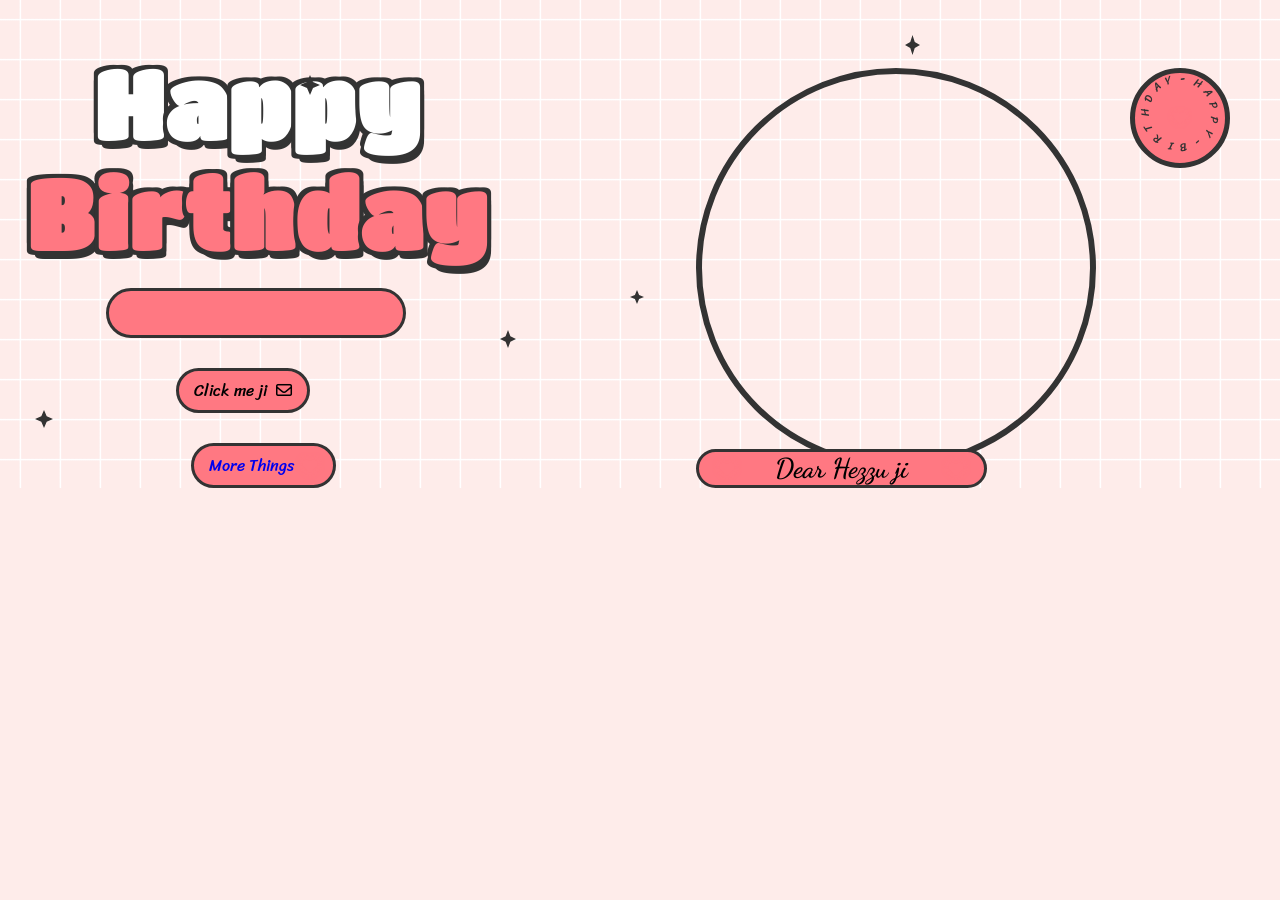
==== index.html @ 40f95d4d "Add files via upload" ====
<!DOCTYPE html>
<html lang="en">

<head>
    <meta charset="UTF-8">
    <meta name="viewport" content="width=device-width, initial-scale=1.0">
    <meta name="title" content="Happy Birthday Website 2.0 | Aoudumber Bade">
    <meta name="github" content="https://github.com/Aoudumber-Bade">
    <title>Mehwish Birthday</title>
    <link rel="stylesheet" href="style.css">
    <link rel="stylesheet" href="https://cdnjs.cloudflare.com/ajax/libs/font-awesome/6.5.1/css/all.min.css"
        integrity="sha512-DTOQO9RWCH3ppGqcWaEA1BIZOC6xxalwEsw9c2QQeAIftl+Vegovlnee1c9QX4TctnWMn13TZye+giMm8e2LwA=="
        crossorigin="anonymous" referrerpolicy="no-referrer" />
    <link
        href="https://fonts.googleapis.com/css2?family=Dancing+Script:wght@500;700&family=Poppins:wght@400;600&display=swap"
        rel="stylesheet">
    <script src="https://code.jquery.com/jquery-3.7.1.min.js"
        integrity="sha256-/JqT3SQfawRcv/BIHPThkBvs0OEvtFFmqPF/lYI/Cxo=" crossorigin="anonymous"></script>
</head>

<body>
    <div id="wrapper">
        <div class="flag__birthday">
            <img src="./images/1.png" alt="" width="350" class="flag__left">
            <img src="./images/1.png" alt="" width="350" class="flag__right">
        </div>
        <div class="content">
            <div class="left">
                <div class="title">
                    <h1 class="happy">
                        <span style="--t: 4s;">H</span>
                        <span style="--t: 4.2s;">a</span>
                        <span style="--t: 4.4s;">p</span>
                        <span style="--t: 4.6s;">p</span>
                        <span style="--t: 4.8s;">y</span>
                    </h1>
                    <h1 class="birthday">
                        <span style="--t: 5s;">B</span>
                        <span style="--t: 5.2s;">i</span>
                        <span style="--t: 5.4s;">r</span>
                        <span style="--t: 5.6s;">t</span>
                        <span style="--t: 5.8s;">h</span>
                        <span style="--t: 6s;">d</span>
                        <span style="--t: 6.2s;">a</span>
                        <span style="--t: 6.4s;">y</span>
                    </h1>
                    <div class="hat">
                        <img src="./images/hat.png" alt="" width="130">
                    </div>
                </div>
                <div class="date__of__birth">
                    <span></span>
                </div>
                <div class="btn">
                    <button id="btn__letter">
                        <div class="mail">
                            Click me ji
                            <i class="fa-regular fa-envelope"></i>
                        </div>
                    </button>
                    <a href="letter.html" class="btn__letter__page">
                        <div class="letter__page">
                            More Things
                            <i class="fa-solid fa-heart"></i>
                        </div>
                    </a>
                </div>
            </div>
            <div class="right">
                <div class="box__account">
                    <div class="image">
                        <img src="./images/Black.jpeg" alt="">
                    </div>
                    <div class="name">
                        <i class="fa-solid fa-heart"></i>
                        <span>Dear Hezzu ji</span>
                        <i class="fa-solid fa-heart"></i>
                    </div>
                    <div class="balloon_one">
                        <img width="100px" src="./images/balloon1.png" alt="">
                    </div>
                    <div class="balloon_two">
                        <img width="100px" src="./images/balloon2.png" alt="">
                    </div>
                </div>
                <div class="cricle">
                    <div class="text__cricle">
                        <span style="--i: 1;">h</span>
                        <span style="--i: 2;">a</span>
                        <span style="--i: 3;">p</span>
                        <span style="--i: 4;">p</span>
                        <span style="--i: 5;">y</span>
                        <span style="--i: 6;">-</span>
                        <span style="--i: 7;">b</span>
                        <span style="--i: 8;">i</span>
                        <span style="--i: 9;">r</span>
                        <span style="--i: 10;">t</span>
                        <span style="--i: 11;">h</span>
                        <span style="--i: 12;">d</span>
                        <span style="--i: 13;">a</span>
                        <span style="--i: 14;">y</span>
                        <span style="--i: 15;">-</span>
                    </div>
                    <i class="fa-solid fa-heart"></i>
                </div>
            </div>
        </div>
        <div class="decorate_star star1" style="--t: 15s;"></div>
        <div class="decorate_star star2" style="--t: 15.2s;"></div>
        <div class="decorate_star star3" style="--t: 15.4s;"></div>
        <div class="decorate_star star4" style="--t: 15.6s;"></div>
        <div class="decorate_star star5" style="--t: 15.8s;"></div>
        <div class="decorate_flower--one" style="--t: 15s;">
            <img width="20" src="./images/decorate_flower.png" alt="">
        </div>
        <div class="decorate_flower--two" style="--t: 15.3s;">
            <img width="20" src="./images/decorate_flower.png" alt="">
        </div>
        <div class="decorate_flower--three" style="--t: 15.6s;">
            <img width="20" src="./images/decorate_flower.png" alt="">
        </div>
        <div class="decorate_bottom">
            <img src="./images/decorate.png" alt="" width="100">
        </div>
        <div class="smiley__icon">
            <img src="./images/smiley_icon.png" alt="" width="100">
        </div>


        <div class="boxMail">
            <i class="fa-solid fa-xmark"></i>
            <div class="boxMail-container">
                <div class="card1">
                    <div class="userImg">
                        <img src="images/Saree.jpeg" alt="">
                    </div>
                    <h4 class="username">To My Femme 💖<span class="underline"></span></h4>

                    <h3>Happy Birthday ji</h3>
                    <div class="imageCute">
                        <img src="cute1.png" alt="">
                    </div>
                </div>
                <div class="card2">
                    <div class="card2-content">
                        <h3>Apka liya </h3>
                        <h2>Happiest Birthday to the girl who is my world who is my duniya and my all
                            hanji ye jhuth mat mano ap ho ye ji aur apka bina toh ma kuch nahi as usual but 
                            ap hua ab 20 saal aur badi ho gai per mera liy toh vo hi choti si bachi rahogi beta
                            aur cutie apko iss janemdin ma bhi ma uss birthday se bhi jyda khushiyan dena chahta hu aur dunga aur
                            cutie you are will the best person of my life just always smile and make me smile baby...💖
                        </h2>

                        <div class="imageCute2">
                            <img src="cute2.png" alt="">
                        </div>
                    </div>
                </div>
            </div>
        </div>
    </div>

</body>
<script>
    let datetxt = "1 June";
    let datatxtletter = "My love. You are a very special girl. I always silently thank you for coming into my life. Today, I wish you all the best, lots of health, and lots of joy. I always hope we will celebrate many more birthdays like this together. Happy birthday to you.💕";
    let titleLetter = "To you";
    let charArrDate = datetxt.split('');
    let charArrDateLetter = datatxtletter.split('');
    let charArrTitle = titleLetter.split('');
    let currentIndex = 0;
    let currentIndexLetter = 0;
    let currentIndexTitle = 0;
    let date__of__birth = document.querySelector(".date__of__birth span");
    let text__letter = document.querySelector(".text__letter p");
    setTimeout(function () {
        timeDatetxt = setInterval(function () {
            if (currentIndex < charArrDate.length) {
                date__of__birth.textContent += charArrDate[currentIndex];
                currentIndex++;
            }
            else {
                let i = document.createElement("i");
                i.className = "fa-solid fa-star"
                document.querySelector(".date__of__birth").prepend(i)
                document.querySelector(".date__of__birth").appendChild(i.cloneNode(true))
                clearInterval(timeDatetxt)
            }
        }, 100)
    }, 12000)

    var intervalContent;
    var intervalTitle;
    $("#btn__letter").on("click", function () {
        $(".box__letter").slideDown()
        setTimeout(function () {
            $(".letter__border").slideDown();
        }, 1000)
        setTimeout(function () {
            intervalTitle = setInterval(function () {
                if (currentIndexTitle < charArrTitle.length) {
                    document.querySelector(".title__letter").textContent += charArrTitle[currentIndexTitle];
                    let i = document.createElement("i");
                    i.className = "fa-solid fa-heart"
                    document.querySelector(".title__letter").appendChild(i)
                    currentIndexTitle++;
                }
                else {
                    clearInterval(intervalTitle)
                }
            }, 100)
        }, 2000)
        setTimeout(function () {
            document.querySelector("#heart__letter").classList.add("animationOp");
            document.querySelector(".love__img").classList.add("animationOp");
            document.querySelector("#mewmew").classList.add("animationOp");
        }, 2800)
        setTimeout(function () {
            document.querySelectorAll(".heart").forEach((item) => {
                item.classList.add("animation")
            })
        }, 3500)
        setTimeout(function () {
            intervalContent = setInterval(function () {
                if (currentIndexLetter < charArrDateLetter.length) {
                    text__letter.textContent += charArrDateLetter[currentIndexLetter];
                    currentIndexLetter++;
                }
                else {
                    clearInterval(intervalContent)
                }
            }, 50)
        }, 6000)
    })
    $(".close").on("click", function () {
        clearInterval(intervalContent)
        document.querySelector(".title__letter").textContent = "";
        text__letter.textContent = "";
        currentIndexLetter = 0
        currentIndexTitle = 0
        document.querySelector("#heart__letter").classList.remove("animationOp");
        document.querySelector(".love__img").classList.remove("animationOp");
        document.querySelector("#mewmew").classList.remove("animationOp");
        document.querySelectorAll(".heart").forEach((item) => {
            item.classList.remove("animation")
        })
        $(".box__letter").slideUp();
        $(".letter__border").slideUp();
    })



    let mailBox = document.querySelector('.mail')
    let boxmail = document.querySelector('.boxMail')
    var close = document.querySelector('.fa-xmark')
    mailBox.onclick = function () {
        mailBox.classList.toggle('active')
        boxmail.classList.add('active')
    }

    close.addEventListener('click', function () {
        boxmail.classList.remove('active')
    })
</script>

</html>
---- style.css ----
@import url('https://fonts.googleapis.com/css2?family=Coiny&family=Titan+One&display=swap');
@import url('https://fonts.googleapis.com/css2?family=Nerko+One&family=Sriracha&display=swap');
@import url('https://fonts.googleapis.com/css2?family=Dancing+Script:wght@700&display=swap');
*{
    padding: 0;
    margin: 0;
    box-sizing: border-box;
}
:root{
    --color-pink: #feecea;
    --color-white: #fff;
    --color-black: #333;
    --color-text-pink: #FF7882;
    --color-heart: #FF7882;
    --color-bg-letter: #fff8e4;
    --color-border: #DACCBF;
}
html{
    height: auto;
}
body {
    position: relative;
    font-size: 16px;
    margin: 0;
    padding: 0;
    min-height: 100vh;
    background-image:linear-gradient(var(--color-pink), var(--color-pink));
}
#wrapper{
    position: relative;
    background-color: transparent;
    background-image: linear-gradient(0deg, transparent 24%, rgba(255, 255, 255, 1) 25%, rgba(255, 255, 255, 1) 26%, transparent 27%, transparent 74%, rgba(255, 255, 255, 1) 75%, rgba(255, 255, 255, 1) 76%, transparent 77%, transparent), linear-gradient(90deg, transparent 24%, rgba(255, 255, 255, 1) 25%, rgba(255, 255, 255,1) 26%, transparent 27%, transparent 74%, rgba(255, 255, 255, 1) 75%, rgba(255, 255, 255, 1) 76%, transparent 77%, transparent);
    height:100%;
    background-size:80px 80px;
    overflow: hidden;
    z-index: 1;
}
.flag__birthday{
    display: flex;
    justify-content: space-between;
    transform: translateY(-200px);
    animation: translateYFlag 1.5s 2s forwards;
}
@keyframes translateYFlag{
    to{
        transform: translateY(-10px);
    }
}
.flag__birthday .flag__left{
    transform: rotate(-10deg) translate(-20px,30px);
}
.flag__birthday .flag__right{
    transform: rotate(10deg) translate(20px,30px) scaleX(-1);
}
.content{
    width: 100%;
    position: relative;
    display: flex;
    padding-top: 3rem;
}
.content .left, .content .right{
    position: relative;
    display: flex;
    flex-direction: column;
    justify-content: center;
    align-items: center;
}
.content .left{
    width: 40%;
}
.content .right{
    width: 60%;
}
.left .btn{
    transform: scale(0);
    animation: scaleCricle 2s 16s forwards ease-in-out;
}
#btn__letter{
    position: relative;
    margin-top: 30px;
    background-color: var(--color-text-pink);
    outline: none;
    padding: 5px 15px;
    font-size: 1rem;
    border-radius: 50px;
    border: 3px solid var(--color-black);
    font-family: "Sriracha", cursive;
    display: flex;
    align-items: center;
    justify-content: center;
    cursor: pointer;
    z-index: 2;
    transform: scale(1);
    transition: all .5s ease-in-out;
}
#btn__letter:active{
    transform: scale(0.7);
}
#btn__letter i{
    margin-left: 5px;
}
#btn__letter:hover{
    border-color: var(--color-heart);
    background-color: var(--color-heart);
    color: #fff;
    box-shadow: rgba(0, 0, 0, 0.24) 0px 3px 8px;
}

#btn__letter:hover i{
    animation: rotateHeart 1s infinite linear;
}

.btn__letter__page {
    position: relative;
    margin-top: 30px;
    margin-left: 15px;
    background-color: var(--color-text-pink);
    outline: none;
    padding: 5px 15px;
    font-size: 1rem;
    border-radius: 50px;
    border: 3px solid var(--color-black);
    font-family: "Sriracha", cursive;
    display: inline-flex;
    align-items: center;
    justify-content: center;
    cursor: pointer;
    z-index: 2;
    transform: scale(1);
    transition: all .5s ease-in-out;
    text-decoration: none;
    animation: scaleButton 2s 16s forwards ease-in-out;
}

.btn__letter__page .letter__page {
    display: flex;
    align-items: center;
    justify-content: center;
    gap: 8px;
}

.btn__letter__page:hover {
    border-color: var(--color-heart);
    background-color: var(--color-heart);
    color: #fff;
    box-shadow: rgba(0, 0, 0, 0.24) 0px 3px 8px;
}

.btn__letter__page:hover i {
    animation: rotateHeart 1s infinite linear;
}

@keyframes scaleButton {
    0% {
        transform: scale(0);
    }
    10% {
        transform: scale(1.3);
    }
    20% {
        transform: scale(0.7);
    }
    30%, 100% {
        transform: scale(1);
    }
}
@keyframes rotateHeart{
    0%,50%, 100%{
        transform: rotate(0deg);
    }
    25%{
        transform: rotate(12deg);
    }
    75%{
        transform: rotate(-12deg);
    }
}
.title{
    position: relative;
    width: 100%;
    display: flex;
    justify-content: center;
    font-family: "Titan One", sans-serif;
    font-size: 3rem;
    flex-direction: column;
    perspective: 1000px;
}
.title .happy, .title .birthday{
    position: relative;
    text-shadow: 4px 4px var(--color-black), 
                -4px 4px var(--color-black), 
                4px -4px var(--color-black), 
                -4px -4px var(--color-black), 
                4px 8px 0 var(--color-black);
    font-weight: bold;
    display: flex;
    justify-content: center;
}
.title .happy{
    color: var(--color-white);
}
.title .happy span, .title .birthday span{
    transform: translateY(50px);
    opacity: 0;
    visibility: hidden;
    animation: txtTranslateY .5s var(--t) forwards;
}
@keyframes txtTranslateY{
    100%{
        transform: translateY(0);
        opacity: 1;
        visibility: visible;
    }
}
.title .birthday{
    color: var(--color-text-pink);
}

.title .hat{
    position: absolute;
    right: 45px;
    top: -350px;
    transform: rotate(-40deg);
    z-index: -1;
    animation: topHat 4s 7s forwards ease;
}
@keyframes topHat{
    20%, 30%{
        top: -30px;
        transform-origin: left;
        transform: rotate(-40deg);
    }
    35%, 100%{
        top: -30px;
        transform: rotate(0deg);
    }
}
.date__of__birth, .name{
    display: flex;
    justify-content:space-around;
    align-items: center;
    background-color: var(--color-text-pink);
    border-radius: 50px;
    margin-top: 20px;
    font-family: "Sriracha", cursive;
    
}
.date__of__birth{
    border: 3px solid var(--color-black);
    position: relative;
    transform: translateY(-100px);
    z-index: -1;
    opacity: 0;
    visibility: hidden;
    width: 0px;
    animation: dateOfBirth 5s 9s forwards;
}
@keyframes dateOfBirth{
    20%,40%{
        width: 0px;
        height: 0;
        transform: translateY(0px);
        opacity: 1;
        visibility: visible;
    }
    45%{
        transform: translateY(0px);
        opacity: 1;
        visibility: visible;
        width: 300px;
        height: 0px;
    }
    50%,100%{
        transform: translateY(0px);
        opacity: 1;
        visibility: visible;
        width: 300px;
        height: 50px;
    }
}
.name{
    position: absolute;
    padding: 0px 20px;
    bottom: -20px;
    border: 3px solid var(--color-black);
    font-family: 'Dancing Script', cursive;
}
.date__of__birth span, .name span{
    font-weight: bold;
    margin: 0px 40px;
}
.date__of__birth span{
    font-size: 1.2rem;
}
.name span{
    font-size: 1.7rem;
}
.right .box__account{
    position: relative;
    transform: translateY(700px);
    animation: topBoxImage 8s 7s forwards ease-in;
}
@keyframes topBoxImage{
    to{
        transform: translateY(0);
    }
}
.content .right .image{
    position: relative;
    width: 400px;
    height: 400px;
    border-radius: 50%;
    overflow: hidden;
    display: flex;
    align-items: center;
    border: 6px solid var(--color-black);
}
.content .right .image img{
    width: 100%;
    object-fit: cover;

}
.cricle{
    position: absolute;
    top: 20px;
    right: 50px;
    display: flex;
    justify-content: center;
    align-items: center;
    transform: scale(0);
    animation: scaleCricle 3s 15s forwards ease-in-out;
}
@keyframes scaleCricle {
    0%{
        transform: scale(0);
    }
    10%{
        transform: scale(1.3);
    }
    20%{
        transform: scale(0.7);
    }
    30%,100%{
        transform: scale(1);
    }

}
.text__cricle{
    width: 100px;
    height: 100px;
    background-color: var(--color-text-pink);
    border-radius: 50%;
    border: 5px solid var(--color-black);
    display: flex;
    justify-content: center;
    align-items: center;
    animation: rotateCricle 5s linear infinite;
}
@keyframes rotateCricle{
    to{
        transform: rotate(360deg);
    }
}
.text__cricle span{
    top: 0%;
    left: 50%;
    position: absolute;
    color: var(--color-black);
    transform: rotate(calc(var(--i) * 24deg));
    transform-origin: 0 45px;
    font-family: "Sriracha", cursive;
    text-transform: uppercase;
    font-size: 0.7rem;
}
.fa-heart{
    color: var(--color-heart);
    filter: drop-shadow(0 0 3px var(--color-heart));
    animation: scaleHeart 1s infinite linear;
}
.cricle .fa-heart{
    position: absolute;
    transform: scale(0.85);
}
@keyframes scaleHeart{
    50%{
        transform: scale(1.2);
    }
}
.right .balloon_one{
    position: absolute;
    top: -70px;
    left: -70px;
    animation: balloon1 2s infinite linear;
}
@keyframes balloon1{
    0%, 50%,100%{
        transform-origin: bottom right;
        transform: rotate(0deg);
    }
    25%{
        transform-origin: bottom right;
        transform: rotate(3deg);
    }
    75%{
        transform-origin: bottom right;
        transform: rotate(-3deg);
    }
}
.right .balloon_two{
    position: absolute;
    top: 170px;
    right: -65px;
    z-index: -1;
    transform: rotate(10deg);
    animation: balloon2 2s infinite linear;
}
@keyframes balloon2 {
    0%,50%,100%{
        transform-origin: bottom left;
        transform: rotate(10deg);
    }
    25%{
        transform-origin: bottom left;
        transform: rotate(7deg);
    }
    75%{
        transform-origin: bottom left;
        transform: rotate(13deg);
    }
}

.decorate_star{
    position: absolute;
    transform: scale(0);
    background-color: var(--color-black);
    clip-path: polygon(0 50%, 35% 35%, 50% 0, 65% 35%, 100% 50%, 65% 65%, 50% 100%, 35% 65%);
    animation: scaleCricle 3s var(--t) forwards, 
            scaleStar 2s 16s infinite ease-in-out;
}
.decorate_star.star1{
    width: 20px;
    height: 20px;
    top: 75px;
    left: 300px;
}
.decorate_star.star2{
    width: 15px;
    height: 20px;
    top: 35px;
    right: 360px;
}
.decorate_star.star3{
    width: 14px;
    height: 14px;
    top: 290px;
    left: 630px;
}
.decorate_star.star4{
    width: 18px;
    height: 18px;
    bottom: 60px;
    left: 35px;
}
.decorate_star.star5{
    width: 16px;
    height: 18px;
    bottom: 140px;
    left: 500px;
}
@keyframes scaleStar {
    25%{
        transform: scale(0.8);
    }
    50%{
        transform: scale(1.1);
    }
}
.decorate_bottom{
    position: absolute;
    right: 0;
    bottom: -10px;
}
.decorate_flower--one{
    position: absolute;
    top: 250px;
    left: 50px;
    transform: scale(0);
    animation: scaleCricle 3s var(--t) forwards ease-in-out;
}
.decorate_flower--two{
    position: absolute;
    top: 225px;
    left: 540px;
    transform: scale(0);
    animation: scaleCricle 3s var(--t) forwards ease-in-out;
}
.decorate_flower--three{
    position: absolute;
    top: 150px;
    right: 235px;
    transform: scale(0);
    animation: scaleCricle 3s var(--t) forwards ease-in-out;
}
.smiley__icon{
    position: absolute;
    bottom: 180px;
    left: 600px;
    transform: scale(0);
    animation: scaleCricle 3s 15s forwards ease-in-out;
}


.box__letter{
    position: fixed;
    top: 0;
    left: 0;
    background-color: rgba(0,0,0,.5);
    width: 100%;
    height: 100%;
    z-index: 10;
    display: none;
}
.box__letter .letter__border{
    position: absolute;
    width: 55vw;
    height: 450px;
    background-color: var(--color-white);
    border-radius: 27px;
    padding: 17px;
    box-shadow: rgba(0, 0, 0, 0.24) 0px 3px 8px;
    top: 50%;
    left: 50%;
    transform: translate(-50%,-50%);
    display: none;
}
.letter__border .close{
    position: absolute;
    right: -10px;
    top: -10px;
    width: 30px;
    height: 30px;
    background-color: var(--color-white);
    border-radius: 50%;
    display: flex;
    justify-content: center;
    align-items: center;
    box-shadow: rgba(99, 99, 99, 0.2) 0px 2px 8px 0px;
    cursor: pointer;
}
.letter__border .letter{
    width: 100%;
    height: 100%;
    background-color: var(--color-bg-letter);
    border-radius: 10px;
    padding-top: 15px;
}
.letter__border .letter .title__letter{
    text-align: center;
    font-family: 'Dancing Script', cursive;
    font-weight: bold;
    font-size: 2.4rem;
}
.title__letter .fa-solid{
    margin-left: 5px;
    font-size: 1.3rem;
}
.letter__border .letter .content__letter{
    position: relative;
    width: 100%;
    height: 100%;
    display: flex;
    padding-top: 1.5rem;
    padding-bottom: 70px;
}
.letter__border .letter .content__letter .left{
    position: relative;
    width: 50%;
    height: 100%;
    padding: 1.7rem;
    border-right: 3px solid var(--color-border);
}
.content__letter .left #heart__letter{
    opacity: 0;
    width: 100%;
}
#heart__letter.animationOp{
    animation: opacityHeart 1s 1s forwards;
}
@keyframes opacityHeart{
    to{
        opacity: 1;
    }
}
.content__letter .left .heart{
    position: absolute;
    opacity: 0;
}
.content__letter .left .heart.animation{
    animation: scaleHeartLetter 1s var(--t) infinite ease-in-out;
}
@keyframes scaleHeartLetter{
    0%{
        opacity: 1;
        transform: scale(0);
    }
    10%{
        opacity: 1;
        transform: scale(1.3);
    }
    20%{
        opacity: 1;
        transform: scale(0.7);
    }
    30%,100%{
        opacity: 1;
        transform: scale(1);
    }
    
}
.content__letter .left .heart_1{
    top: 90px;
    left: 30px;
}
.content__letter .left .heart_2{
    top: 20px;
    right: 70px;
}
.content__letter .left .heart_3{
    bottom: 50px;
    left: 145px;
}
.content__letter .left .heart_4{
    top: 140px;
    right: 35px;
}
.content__letter .right{
    position: relative;
    width: 50%;
}
.content__letter .right .love__img{
    opacity: 0;
    position: absolute;
    right: 20px;
    top: -100px;
}
.love__img.animationOp{
    animation: opacityHeart 1s 1s forwards;
}
.content__letter .right .text__letter{
    margin-top: 60px;
    padding: 20px 15px 10px 15px;
    font-family: 'Dancing Script', cursive;
    font-size: 1.3rem;
}
.content__letter .right #mewmew{
    position: absolute;
    bottom: 0;
    right: 0;
    opacity: 0;
}
#mewmew.animationOp{
    animation: opacityHeart 1s 1s forwards;
}


#copy {
    position: fixed;
    bottom: 12px;
    left: 50%;
    transform: translateX(-50%);
    font-size: 1rem;
}

#copy a {
    text-decoration: none;
    color: #191919d7;
}

#copy p {
    color: #4275ff;
    text-align: center;
    font-weight: 700;
    cursor: pointer;
}



@media screen and (max-width: 658px)   {

    .flag__birthday .flag__left {
        transform: rotate(-10deg) translate(-119px,3px);
    }

    .flag__birthday .flag__right {
        transform: rotate(10deg) translate(-106px,39px) scaleX(-1);
    }

    .content {
        width: 100%;
        position: relative;
        display: flex;
        flex-direction: column;
        justify-content: center;
        gap: 25px;
        align-items: center;
        padding-top: 2rem;
    }

    .title {
        position: relative;
        width: 100%;
        display: flex;
        justify-content: center;
        font-family: "Titan One", sans-serif;
        font-size: 1.5rem;
        letter-spacing: 8px;
        flex-direction: column;
        perspective: 1000px;
    }

    #btn__letter {
        position: relative;
        margin-top: 17px;
        width: 209px;
        background-color: var(--color-text-pink);
        outline: none;
        padding: 6px 4px;
        font-size: 1rem;
        border-radius: 50px;
        border: 3px solid var(--color-black);
        font-family: "Sriracha", cursive;
        display: flex;
        align-items: center;
        justify-content: center;
        cursor: pointer;
        z-index: 2;
        /* transform: scale(1); */
        transition: all .5s ease-in-out;
    }

    .cricle {
        position: absolute;
        top: 10px;
        right: -54px;
        display: flex;
        justify-content: center;
        align-items: center;
        transform: scale(0);
        animation: scaleCricle 3s 15s forwards ease-in-out;
    }

    .title .hat {
        position: absolute;
        right: -98px;
        top: -51px !important;
        transform: rotate(-40deg);
        z-index: -1;
        animation: topHat 4s 7s forwards ease;
    }

    .box__letter .letter__border {
        position: absolute;
        width: 90vw;
        height: 315px;
        background-color: var(--color-white);
        border-radius: 27px;
        padding: 17px;
        box-shadow: rgba(0, 0, 0, 0.24) 0px 3px 8px;
        top: 50%;
        left: 50%;
        transform: translate(-50%,-50%);
        display: none;
    }

    .letter__border .letter {
        width: 100%;
        height: 100%;
        background-color: var(--color-bg-letter);
        border-radius: 10px;
        padding-top: 15px;
    }

    .letter__border .letter .title__letter {
        text-align: center;
        font-family: 'Dancing Script', cursive;
        font-weight: bold;
        font-size: 1.4rem;
    }

    .letter__border .letter .content__letter {
        position: relative;
        width: 100%;
        height: 100%;
        display: flex;
        padding-top: .7rem;
        padding-bottom: 70px;
    }

    .content__letter .right .text__letter {
        margin-top: -14px;
        padding: 20px 15px 10px 15px;
        font-family: 'Dancing Script', cursive;
        font-size: .8rem;
    }

    .content__letter .right .love__img {
        opacity: 0;
        position: absolute;
        right: 126px;
        top: 167px;
    }

    .love__img img {
 
            width: 84px;

    }

    .content .right .image {
        position: relative;
        width: 200px;
        height: 200px;
        border-radius: 50%;
        overflow: hidden;
        display: flex;
        align-items: center;
        border: 6px solid var(--color-black);
    }

    .name {
        position: absolute;
        padding: 0px 3px;
        bottom: -6px;
        border: 3px solid var(--color-black);
    }

    .name span {
        font-size: 1rem;
    }

    .right .balloon_one {
        position: absolute;
        top: 10px;
        left: -77px;
        animation: balloon1 2s infinite linear;
    }

    .right .balloon_one img{
        width: 76px !important;
    }


}

/* Letter Page Styles */
.letter-wrapper {
    position: relative;
    background-color: transparent;
    width: 100%;
    min-height: 100vh;
    display: flex;
    flex-direction: column;
    justify-content: flex-start;
    align-items: center;
    padding: 40px 20px;
    overflow-x: hidden;
    overflow-y: auto;
}

.letter-container {
    width: 100%;
    max-width: 900px;
    display: flex;
    justify-content: center;
    align-items: center;
}

.letter-card {
    width: 100%;
    background: linear-gradient(135deg, #fff8e4 0%, #fffbf0 100%);
    border: 5px solid var(--color-black);
    border-radius: 20px;
    padding: 50px 40px;
    box-shadow: 0 15px 40px rgba(0, 0, 0, 0.2);
    position: relative;
    animation: cardPop 0.8s ease-out;
}

@keyframes cardPop {
    0% {
        transform: scale(0.5) rotateX(10deg);
        opacity: 0;
    }
    100% {
        transform: scale(1) rotateX(0deg);
        opacity: 1;
    }
}

.letter-header {
    display: flex;
    flex-direction: column;
    align-items: center;
    margin-bottom: 30px;
    text-align: center;
}

.letter-profile {
    width: 120px;
    height: 120px;
    border-radius: 50%;
    overflow: hidden;
    border: 4px solid var(--color-black);
    margin-bottom: 20px;
    box-shadow: 0 5px 15px rgba(0, 0, 0, 0.1);
}

.letter-profile img {
    width: 100%;
    height: 100%;
    object-fit: cover;
}

.letter-title {
    display: flex;
    align-items: center;
    justify-content: center;
    gap: 10px;
}

.letter-title h1 {
    font-family: 'Dancing Script', cursive;
    font-size: 2.5rem;
    color: var(--color-text-pink);
    text-shadow: 2px 2px 4px rgba(0, 0, 0, 0.1);
    margin: 0;
}

.letter-title .fa-heart {
    font-size: 1.8rem;
    color: var(--color-heart);
    animation: scaleHeart 1s infinite linear;
}

.letter-content {
    font-family: 'Sriracha', cursive;
    font-size: 1.1rem;
    line-height: 1.8;
    color: var(--color-black);
    text-align: justify;
}

.letter-content p {
    margin-bottom: 20px;
    text-indent: 30px;
}

.letter-content p:first-letter {
    font-size: 1.3rem;
    font-weight: bold;
    color: var(--color-text-pink);
}

.letter-photo-section {
    display: flex;
    justify-content: center;
    margin: 30px 0;
    animation: fadeInPhoto 1s ease-in;
}

@keyframes fadeInPhoto {
    from {
        opacity: 0;
        transform: scale(0.8);
    }
    to {
        opacity: 1;
        transform: scale(1);
    }
}

.letter-photo {
    max-width: 300px;
    width: 100%;
    height: auto;
    border-radius: 15px;
    border: 4px solid var(--color-black);
    box-shadow: 0 10px 25px rgba(0, 0, 0, 0.15);
    object-fit: cover;
}

.signature {
    font-style: italic;
    font-weight: bold;
    color: var(--color-text-pink);
}

.letter-footer {
    display: flex;
    justify-content: center;
    gap: 20px;
    margin-top: 30px;
    padding-top: 20px;
    border-top: 2px dashed var(--color-text-pink);
}

.letter-footer .fa-heart {
    font-size: 1.5rem;
    color: var(--color-heart);
    animation: scaleHeart 1s infinite linear;
}

.nav-buttons {
    margin-top: 40px;
    display: flex;
    justify-content: center;
    gap: 20px;
    position: fixed;
    bottom: 30px;
    right: 30px;
    z-index: 100;
}

.nav-btn {
    display: inline-flex;
    align-items: center;
    gap: 8px;
    background-color: var(--color-text-pink);
    color: var(--color-white);
    padding: 12px 25px;
    border-radius: 50px;
    text-decoration: none;
    border: 3px solid var(--color-black);
    font-family: 'Sriracha', cursive;
    font-size: 1rem;
    cursor: pointer;
    transition: all 0.3s ease;
    box-shadow: 0 5px 15px rgba(0, 0, 0, 0.1);
}

.nav-btn:hover {
    background-color: var(--color-heart);
    transform: translateY(-2px);
    box-shadow: 0 8px 20px rgba(0, 0, 0, 0.2);
}

.nav-btn:active {
    transform: scale(0.95);
}

@media screen and (max-width: 768px) {
    .letter-card {
        padding: 30px 25px;
        border-radius: 15px;
    }

    .letter-title h1 {
        font-size: 2rem;
    }

    .letter-content {
        font-size: 1rem;
    }

    .letter-profile {
        width: 100px;
        height: 100px;
    }

    .nav-btn {
        padding: 10px 20px;
        font-size: 0.9rem;
    }
}







.boxMail{
    position: fixed;
    background: rgb(0, 0, 0, 0.8);
    width: 100%;
    height: 100%;
    opacity: 0;
    top: 0;
    display: flex;
    justify-content: center;
    align-items: center;
    transform: scale(0.3);
    visibility: hidden;
    transition: all 0.5s;
    z-index: 100000000;
}
.boxMail.active{
    opacity: 1;
    visibility: visible;
    transform: scale(1);
}
.boxMail .boxMail-container{
    position: absolute;
    width: 750px;
    height: 500px;
    display: flex;
    margin: 0;
    transform: scale(0.9);
    -webkit-perspective: 2000px;
    perspective: 2000px;
    transition: all 0.5s;
}
.boxMail .boxMail-container:hover{
    transform: rotate(-5deg);
    filter: drop-shadow(0 0 10px #FF7882);
}
.boxMail .boxMail-container:hover .card1{
    transform: translate(-187px, -250px) rotateY(-140deg);
}
.boxMail .boxMail-container .card1,
.boxMail .boxMail-container .card2{
    position: absolute;
    width: 100%;
    height: 100%;
    top: 50%;
    left: 50%;
    transform: translate(-50%, -50%);
    border: 1px solid black;
}
.boxMail .boxMail-container .card1 {
    position: absolute;
    width: 50%;
    height: 100%;
    background: linear-gradient(to right, #FF7882, #FF7882 63%);
    color: white;
    display: flex;
    justify-content: center;
    align-items: center;
    flex-direction: column;
}
.boxMail-container .card1{
    z-index: 1;
    -webkit-transform-style: preserve-3d;
    transform-style: preserve-3d;
    transform-origin: left;
    transition: all 1s ease-in-out;
}
.boxMail .boxMail-container .card1 .userImg{
    position: relative;
    width: 80px;
    height: 80px;
    background-color: white;
    border-radius: 50%;
    overflow: hidden;
    border: 2px solid white;
    cursor: pointer;
    margin-bottom: 20px;
}
.boxMail .boxMail-container .card1 .userImg img{
    position: absolute;
    object-fit: cover;
    width: calc(100%);
    height: calc(100%);
}
.boxMail .boxMail-container .card1 h3{
    font-family: 'Dancing Script', cursive;
    font-size: 40px;
    text-transform: uppercase;
    width: 80%;
    text-align: center;
    line-height: 1.5;
    letter-spacing: 5px;
    transform: rotate(-5deg);
    text-shadow: 0 0 5px white,
                0 0 10px white;
}
.boxMail .boxMail-container .card2{
    position: relative;
    width: 50%;
    height: 100%;
    background: linear-gradient(to right, #e0e0e0, #ffffff 30%);
    -webkit-transform-style: preserve-3d;
    transform-style: preserve-3d;
    transform-origin: left;
    transition: all 1s;
}
.boxMail .boxMail-container .card2 .card2-content {
    width: 100%;
    height: 100%;
    position: relative;
    background-color: #FF7882;
    transition: all 1s;
    overflow: hidden;
    font-family: "Inter", serif;
    color: #fff;
}
.boxMail .boxMail-container:hover .card2-content{
    transform: translate(20px, 20px);
    box-shadow: -1px -1px 5px rgb(0, 0, 0, 0.4);
}
.boxMail .boxMail-container .card2 h3{
    font-family: 'Dancing Script', cursive;
    padding: 20px 0px 10px 60px;
    opacity: 0;
    visibility: hidden;
    font-size: 25px;
    text-shadow: 0 0 8px #FF7882;
}
.boxMail .boxMail-container .card2:hover h3{
    animation: texth3 3s forwards;
    animation-delay: 2s;
    transition: 1s;
}
@keyframes texth3{
    0%{
        opacity: 1;
        visibility: visible;
        padding: 20px 0px 10px 60px;
    }
    100%{
        opacity: 1;
        visibility: visible;
        padding: 20px 0px 10px 152px; 
    }
}
.boxMail .boxMail-container .card2 h2{
    font-family: 'Dancing Script', cursive;
    padding: 0px 20px;
    text-indent: 20px;
    font-size: 22px;
    opacity: 0;
}
.boxMail .boxMail-container .card2:hover h2{
    animation: texth2 2s forwards;
    animation-delay: 4s;
    transition: 1s;
}
@keyframes texth2{
    0%{
        opacity: 0;
    }
    100%{
        opacity: 1;
    }
}
.boxMail .boxMail-container .card2 .card2-content .imageCute2{
    position: absolute;
    top: 5px;
    left: 20px;
    opacity: 0;
    transition: 1s;
}
.boxMail .boxMail-container .card2 .card2-content:hover .imageCute2{
    animation: cute3 1s linear infinite,
                cute4 3s 2s forwards;
    animation-delay: 2s;
    transition: 1s;
}
@keyframes cute3{
    0%{
        opacity: 1;
        transform: rotate(0deg);
    }
    25%{
        opacity: 1;
        transform: rotate(5deg);
    }
    50%{
        opacity: 1;
        transform: rotate(0deg);
    }
    75%{
        opacity: 1;
        transform: rotate(-5deg);
    }
    100%{
        opacity: 1;
        transform: rotate(0deg);
    }
}
@keyframes cute4{
    0%{
        left: 20px;
    }
    100%{
        left: 100px;
    }
}
.boxMail .boxMail-container .card2 .card2-content .imageCute2 img{
    width: 40px;
}
.boxMail .fa-xmark{
    position: fixed;
    top: 0;
    right: 0;
    font-size: 30px;
    padding: 10px 25px;
    cursor: pointer;
    color: white;
    z-index: 10000000000000000;
}
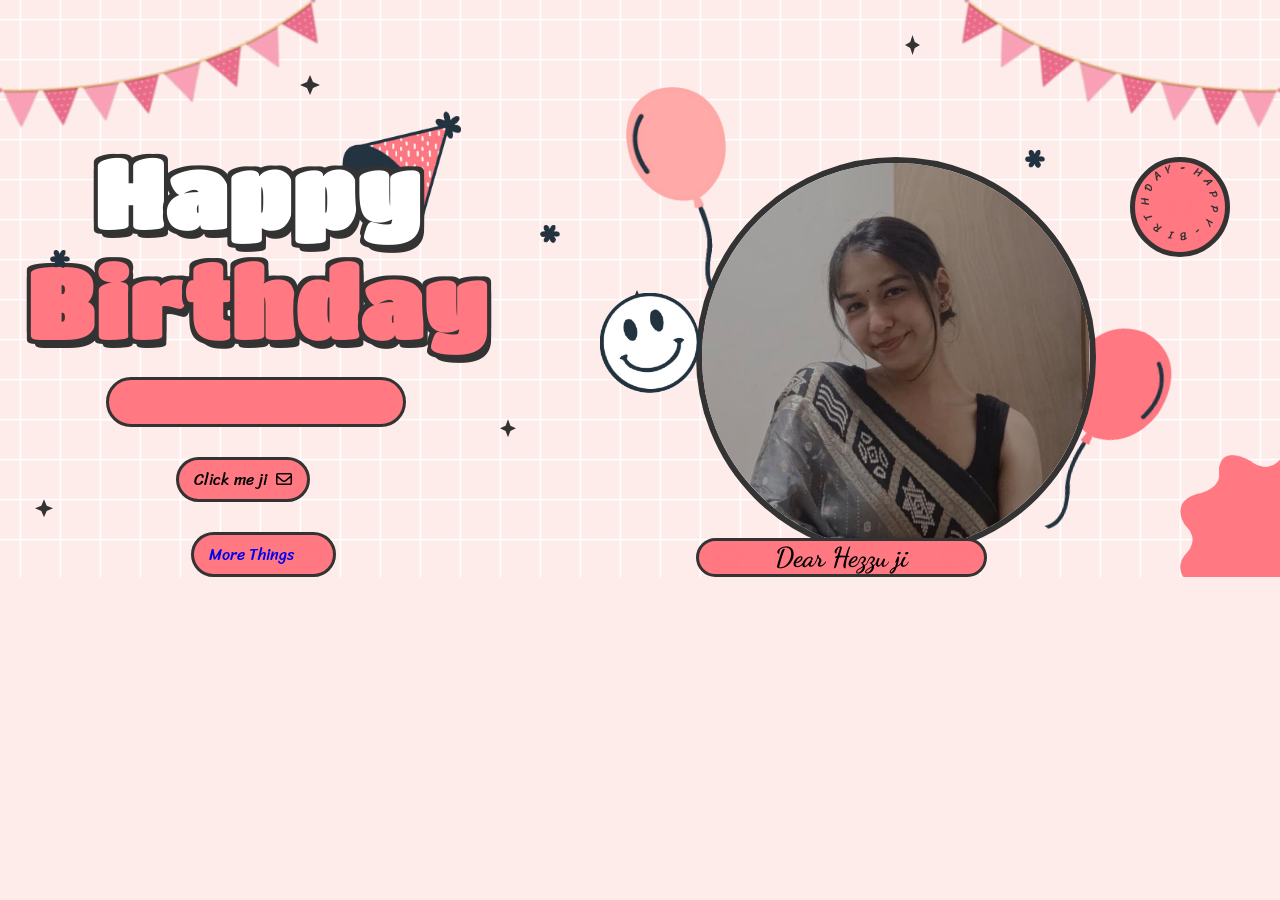
==== commit 635e5158: "Update index.html" ====
--- a/index.html
+++ b/index.html
@@ -6,7 +6,7 @@
     <meta name="viewport" content="width=device-width, initial-scale=1.0">
     <meta name="title" content="Happy Birthday Website 2.0 | Aoudumber Bade">
     <meta name="github" content="https://github.com/Aoudumber-Bade">
-    <title>Mehwish Birthday</title>
+    <title>Hezz Birthday</title>
     <link rel="stylesheet" href="style.css">
     <link rel="stylesheet" href="https://cdnjs.cloudflare.com/ajax/libs/font-awesome/6.5.1/css/all.min.css"
         integrity="sha512-DTOQO9RWCH3ppGqcWaEA1BIZOC6xxalwEsw9c2QQeAIftl+Vegovlnee1c9QX4TctnWMn13TZye+giMm8e2LwA=="
@@ -263,4 +263,4 @@
     })
 </script>
 
-</html>+</html>
